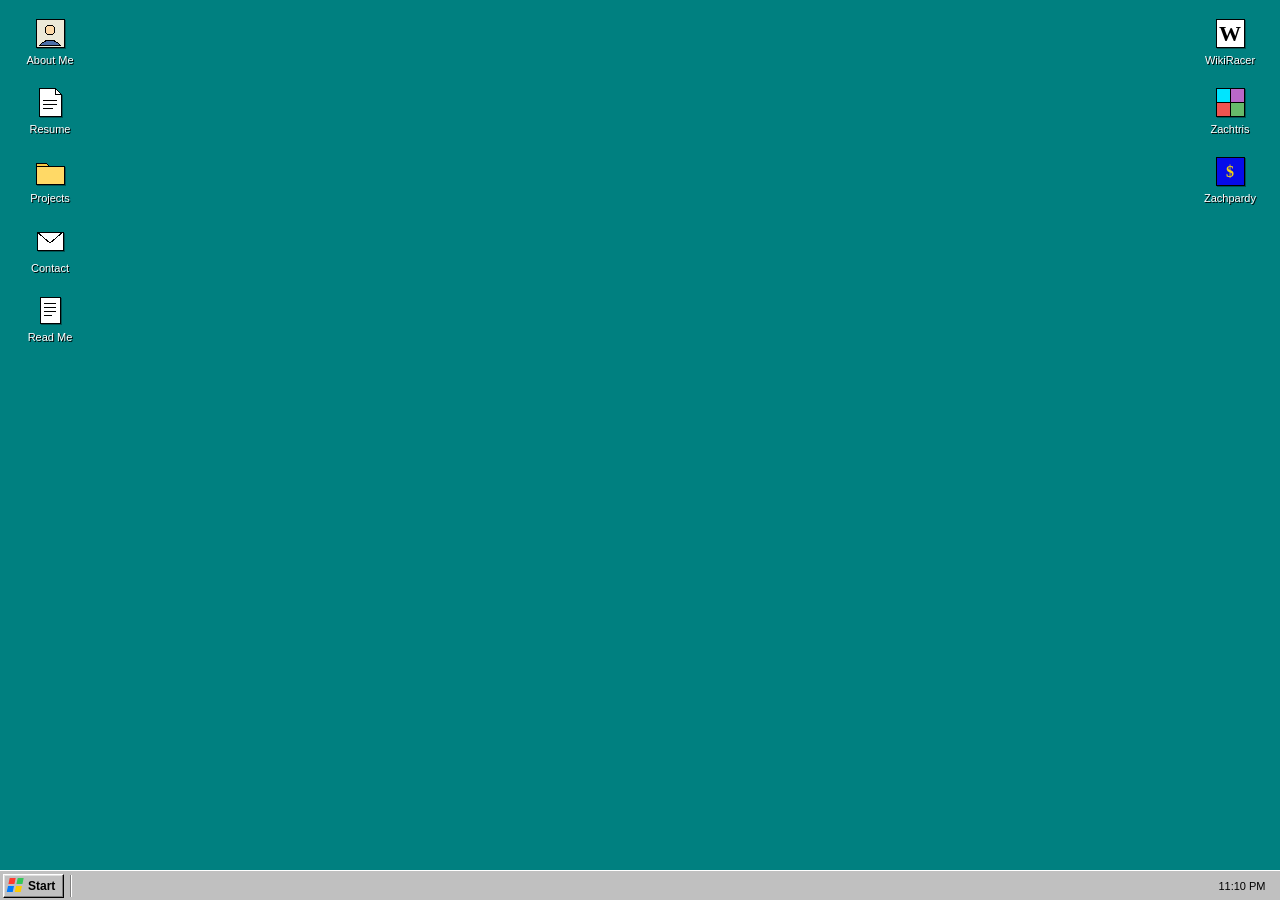
==== index.html @ ded3d2b6 "Resume: updated PDFs/docx, content refresh, button padding - Replace resume files with the latest ve" ====
<!doctype html>
<html lang="en">
  <head>
    <meta charset="utf-8" />
    <meta name="viewport" content="width=device-width, initial-scale=1" />
    <title>Z // Desktop</title>
    <meta name="description" content="Personal site, rendered as a retro desktop." />
    <link rel="stylesheet" href="assets/css/os.css" />
  </head>
  <body>
    <!-- ============================================================
         DESKTOP
         ============================================================ -->
    <main id="desktop" aria-label="Desktop">
      <div id="icons" role="grid">
        <button class="desktop-icon" data-app="about" type="button">
          <span class="icon-img" aria-hidden="true">
            <svg viewBox="0 0 32 32"><rect x="2" y="2" width="28" height="28" fill="#ece9d8" stroke="#000"/><circle cx="16" cy="13" r="5" fill="#fdd9a8" stroke="#000"/><path d="M6 28 Q16 18 26 28 Z" fill="#4a6ea8" stroke="#000"/></svg>
          </span>
          <span class="icon-label">About&nbsp;Me</span>
        </button>

        <button class="desktop-icon" data-app="resume" type="button">
          <span class="icon-img" aria-hidden="true">
            <svg viewBox="0 0 32 32"><path d="M5 2h16l6 6v22H5z" fill="#fff" stroke="#000"/><path d="M21 2v6h6" fill="none" stroke="#000"/><path d="M9 14h14M9 18h14M9 22h10" stroke="#000"/></svg>
          </span>
          <span class="icon-label">Resume</span>
        </button>

        <button class="desktop-icon" data-app="projects" type="button">
          <span class="icon-img" aria-hidden="true">
            <svg viewBox="0 0 32 32"><path d="M2 8h10l3 3h15v18H2z" fill="#f5c845" stroke="#000"/><path d="M2 11h28v18H2z" fill="#ffd966" stroke="#000"/></svg>
          </span>
          <span class="icon-label">Projects</span>
        </button>

        <button class="desktop-icon" data-app="contact" type="button">
          <span class="icon-img" aria-hidden="true">
            <svg viewBox="0 0 32 32"><rect x="3" y="7" width="26" height="18" fill="#fff" stroke="#000"/><path d="M3 7 16 18 29 7" fill="none" stroke="#000"/></svg>
          </span>
          <span class="icon-label">Contact</span>
        </button>

        <button class="desktop-icon" data-app="readme" type="button">
          <span class="icon-img" aria-hidden="true">
            <svg viewBox="0 0 32 32"><rect x="6" y="3" width="20" height="26" fill="#fff" stroke="#000"/><path d="M10 9h12M10 13h12M10 17h12M10 21h8" stroke="#000"/></svg>
          </span>
          <span class="icon-label">Read&nbsp;Me</span>
        </button>
      </div>

      <!-- ----------------------------------------------------------
           Games corner — one icon per game, top-right of the desktop.
           To add a game: register it in APPS in os.js, then add a
           button here with matching data-app.
           ---------------------------------------------------------- -->
      <div id="icons-right" role="grid">
        <button class="desktop-icon" data-app="wikiracer" type="button">
          <span class="icon-img" aria-hidden="true">
            <svg viewBox="0 0 32 32"><rect x="2" y="2" width="28" height="28" fill="#fff" stroke="#000"/><text x="16" y="24" text-anchor="middle" font-family="Times New Roman, Georgia, serif" font-size="22" font-weight="bold" fill="#000">W</text></svg>
          </span>
          <span class="icon-label">WikiRacer</span>
        </button>

        <button class="desktop-icon" data-app="zachtris" type="button">
          <span class="icon-img" aria-hidden="true">
            <svg viewBox="0 0 32 32"><rect x="2"  y="2"  width="14" height="14" fill="#00e5ff" stroke="#000"/><rect x="16" y="2"  width="14" height="14" fill="#ba68c8" stroke="#000"/><rect x="2"  y="16" width="14" height="14" fill="#ef5350" stroke="#000"/><rect x="16" y="16" width="14" height="14" fill="#66bb6a" stroke="#000"/></svg>
          </span>
          <span class="icon-label">Zachtris</span>
        </button>

        <button class="desktop-icon" data-app="zachpardy" type="button">
          <span class="icon-img" aria-hidden="true">
            <svg viewBox="0 0 32 32"><rect x="2" y="2" width="28" height="28" fill="#060ce9" stroke="#000"/><text x="16" y="22" text-anchor="middle" font-family="Georgia, serif" font-size="16" font-weight="bold" fill="#f5d20d">$</text></svg>
          </span>
          <span class="icon-label">Zachpardy</span>
        </button>
      </div>
    </main>

    <!-- ============================================================
         WINDOW LAYER (populated by JS)
         ============================================================ -->
    <div id="window-layer" aria-live="polite"></div>

    <!-- ============================================================
         START MENU
         ============================================================ -->
    <nav id="start-menu" hidden>
      <div class="start-rail">Z<span>OS</span></div>
      <ul class="start-list">
        <li data-app="about"><span class="sm-icon">i</span>About Me</li>
        <li data-app="resume"><span class="sm-icon">≡</span>Resume</li>
        <li data-app="projects"><span class="sm-icon">▤</span>Projects</li>
        <li data-app="contact"><span class="sm-icon">@</span>Contact</li>
        <li class="sep"></li>
        <li data-app="wikiracer"><span class="sm-icon">W</span>WikiRacer</li>
        <li data-app="zachtris"><span class="sm-icon">▦</span>Zachtris</li>
        <li data-app="zachpardy"><span class="sm-icon">$</span>Zachpardy</li>
        <li class="sep"></li>
        <li data-app="readme"><span class="sm-icon">?</span>Read Me</li>
        <li data-action="github"><span class="sm-icon">⌂</span>GitHub</li>
      </ul>
    </nav>

    <!-- ============================================================
         TASKBAR
         ============================================================ -->
    <footer id="taskbar">
      <button id="start-btn" type="button" aria-haspopup="true" aria-expanded="false">
        <span class="start-logo" aria-hidden="true"></span>
        <span class="start-text">Start</span>
      </button>
      <div class="taskbar-divider"></div>
      <div id="taskbar-items" role="list"></div>
      <div id="taskbar-tray">
        <span id="taskbar-clock">--:--</span>
      </div>
    </footer>

    <!-- ============================================================
         APP CONTENT TEMPLATES
         Fill these in over time. Each template's HTML becomes the
         body of the window opened by its matching desktop icon.
         ============================================================ -->
    <template data-content="about">
      <div class="about-page">
        <div class="about-top">
          <!-- Photo: swap the inner <svg> for <img src="assets/img/me.jpg" alt="…"> -->
          <div class="win-photo" aria-label="Photo placeholder">
            <svg viewBox="0 0 100 130" aria-hidden="true" preserveAspectRatio="xMidYMid slice">
              <rect width="100" height="130" fill="#cfcfcf"/>
              <circle cx="50" cy="50" r="22" fill="#8a8a8a"/>
              <path d="M14 130 Q50 78 86 130 Z" fill="#8a8a8a"/>
            </svg>
          </div>
          <div class="about-intro">
            <h2>Hi, I'm Z.</h2>
            <p class="tagline">Builder of small things. Connoisseur of beveled buttons.</p>
            <p>
              Lorem ipsum dolor sit amet, consectetur adipiscing elit. Praesent
              feugiat, ligula vitae interdum porta, mi quam efficitur nisi, eu
              suscipit nisi nulla et lectus.
            </p>
          </div>
        </div>

        <fieldset class="win-fieldset">
          <legend>Quick Facts</legend>
          <table class="kv">
            <tr><th>Location</th><td>Somewhere, USA</td></tr>
            <tr><th>Working on</th><td>This site, apparently</td></tr>
            <tr><th>Currently into</th><td>Old-school UIs, browser games</td></tr>
            <tr><th>Favorite OS</th><td>Windows 98 (it shows)</td></tr>
          </table>
        </fieldset>

        <fieldset class="win-fieldset">
          <legend>About this page</legend>
          <p class="small">
            This is a personal homepage rendered as a retro desktop. Open the
            other icons to see resume, projects, and a couple of small games.
          </p>
        </fieldset>

        <p class="small muted footnote">Last updated: today &nbsp;·&nbsp; v0.1</p>
      </div>
    </template>

    <template data-content="resume">
      <div class="resume-page">
        <!-- CSS-only tabs via radio inputs -->
        <input type="radio" name="resume-tab" id="r-tab-swe" class="resume-tab-radio" checked />
        <input type="radio" name="resume-tab" id="r-tab-ai"  class="resume-tab-radio" />

        <div class="resume-toolbar">
          <nav class="resume-tabs">
            <label for="r-tab-swe">Software Engineer</label>
            <label for="r-tab-ai">AI Engineer</label>
          </nav>
          <div class="resume-downloads">
            <a class="resume-dl" data-for="swe"
               href="assets/resumes/Zachary_Houston_Resume_SWE.pdf"
               download="Zachary_Houston_Resume_SWE.pdf"
               title="Download Software Engineer resume (PDF)">⬇ Download</a>
            <a class="resume-dl" data-for="ai"
               href="assets/resumes/Zachary_Houston_Resume_AI.pdf"
               download="Zachary_Houston_Resume_AI.pdf"
               title="Download AI Engineer resume (PDF)">⬇ Download</a>
          </div>
        </div>

        <div class="resume-panels">
          <!-- ============ Software Engineer ===================== -->
          <section class="resume-panel" data-tab="swe">
            <header class="resume-head">
              <h2>Zachary Houston</h2>
              <p class="resume-contact">
                <a class="link" href="mailto:zacharyhouston34@gmail.com">zacharyhouston34@gmail.com</a>
                &nbsp;·&nbsp;
                <a class="link" href="https://www.linkedin.com/in/zach-houston" target="_blank" rel="noreferrer">LinkedIn</a>
                &nbsp;·&nbsp;
                <a class="link" href="https://github.com/Zach-Houston" target="_blank" rel="noreferrer">github.com/Zach-Houston</a>
                &nbsp;·&nbsp;
                <a class="link" href="https://zacharyhouston.com" target="_blank" rel="noreferrer">zacharyhouston.com</a>
              </p>
            </header>

            <fieldset class="win-fieldset">
              <legend>Experience</legend>

              <div class="resume-job">
                <div class="resume-job-row">
                  <strong>Salesforce</strong>
                  <span class="muted">Remote (San Francisco, CA)</span>
                </div>
                <div class="resume-job-row sub">
                  <em>Senior Software Engineer</em>
                  <span class="muted">Feb 2025 &ndash; Present</span>
                </div>
                <ul>
                  <li>Continued development of the setup-experience framework, focusing on setup flows for the company&rsquo;s AI-related features.</li>
                  <li>Standardized previously fragmented, team-by-team setup flows across the platform, cutting duplicated engineering effort and improving feature adoption.</li>
                  <li>Used Claude Code to orchestrate automated alert analysis, PR review, and bug triage, and developed reusable Claude skills to accelerate AI adoption across the company.</li>
                  <li>Conducted technical interviews for intern and new-grad engineering candidates, assessing coding ability and problem-solving to inform hiring decisions.</li>
                </ul>
                <div class="resume-job-row sub">
                  <em>Software Engineer</em>
                  <span class="muted">Mar 2021 &ndash; Feb 2025</span>
                </div>
                <ul>
                  <li>Contributed core pieces to a reusable setup-experience framework in Java and TypeScript/JavaScript, replacing bespoke per-team configuration flows with automated, guided setup pages.</li>
                  <li>Built a framework for delivering in-app Salesforce training, with support for guided learning paths and milestone tracking, used by HR, UX, and external partners to author and deliver lessons.</li>
                  <li>Designed the framework to let internal teams and external companies create and publish their own customized training content within the Salesforce experience.</li>
                  <li>Built framework support for interactive lessons that tie into live in-org Salesforce objects, letting authors require users to create real records to demonstrate competency rather than passively complete material.</li>
                  <li>Built framework support for leadership dashboards, enabling organizations to track learning completion and progress across their users.</li>
                </ul>
              </div>

              <div class="resume-job">
                <div class="resume-job-row">
                  <strong>IBM</strong>
                  <span class="muted">Raleigh, NC</span>
                </div>
                <div class="resume-job-row sub">
                  <em>Java Software Developer</em>
                  <span class="muted">May 2018 &ndash; Mar 2021</span>
                </div>
                <ul>
                  <li>Contributed to the development of an Eclipse-based Integrated Development Environment.</li>
                  <li>Collaborated with team members to design and integrate editor parsing changes based on internal and external feedback.</li>
                  <li>Cooperated with external teams to guide integrations with the product.</li>
                  <li>Helped lead the &ldquo;zStart&rdquo; group, created to help new hires adjust to work in the Systems department.</li>
                </ul>
              </div>

              <div class="resume-job">
                <div class="resume-job-row">
                  <strong>University of Tennessee, Knoxville</strong>
                  <span class="muted">Knoxville, TN</span>
                </div>
                <div class="resume-job-row sub">
                  <em>Freelance Python Developer</em>
                  <span class="muted">Apr 2018 &ndash; May 2018</span>
                </div>
                <ul>
                  <li>Built Python web-scraping modules to collect and parse research data from multiple websites for the UTK College of Business.</li>
                </ul>
              </div>

              <div class="resume-job">
                <div class="resume-job-row">
                  <strong>hackUTK Cybersecurity Club</strong>
                  <span class="muted">Knoxville, TN</span>
                </div>
                <div class="resume-job-row sub">
                  <em>Teaching Director</em>
                  <span class="muted">Aug 2017 &ndash; May 2018</span>
                </div>
                <ul>
                  <li>Aided with lesson plans and teaching sessions for club members.</li>
                  <li>Designed challenges for and helped run two capture-the-flag (CTF) events.</li>
                </ul>
              </div>

              <div class="resume-job">
                <div class="resume-job-row">
                  <strong>Asurion</strong>
                  <span class="muted">Nashville, TN</span>
                </div>
                <div class="resume-job-row sub">
                  <em>Software Engineer Intern</em>
                  <span class="muted">May 2017 &ndash; Aug 2017</span>
                </div>
                <ul>
                  <li>Scripted the collection and classification of private data fields in Python to help teams adhere to data privacy standards.</li>
                  <li>Served as team leader for a group of fellow interns on a side project.</li>
                  <li>Identified and reported an XSS vulnerability to the security team and recommended a fix.</li>
                </ul>
              </div>
            </fieldset>

            <fieldset class="win-fieldset">
              <legend>Education</legend>
              <div class="resume-job-row">
                <strong>University of Tennessee, Knoxville</strong>
                <span class="muted">Aug 2014 &ndash; May 2018</span>
              </div>
              <div class="resume-job-row sub">
                <em>B.S. in Computer Science, Minor in Cybersecurity</em>
              </div>
            </fieldset>

            <fieldset class="win-fieldset">
              <legend>Skills</legend>
              <table class="kv">
                <tr><th>Languages</th><td>Java, TypeScript, JavaScript, Python, Kotlin</td></tr>
                <tr><th>Frontend</th><td>Lightning Web Components (LWC), HTML, CSS</td></tr>
                <tr><th>Tools &amp; Practices</th><td>Git, Agile, Claude Code</td></tr>
              </table>
            </fieldset>
          </section>

          <!-- ============ AI Engineer ============================ -->
          <section class="resume-panel" data-tab="ai">
            <header class="resume-head">
              <h2>Zachary Houston</h2>
              <p class="resume-contact">
                <a class="link" href="mailto:zacharyhouston34@gmail.com">zacharyhouston34@gmail.com</a>
                &nbsp;·&nbsp;
                <a class="link" href="https://www.linkedin.com/in/zach-houston" target="_blank" rel="noreferrer">LinkedIn</a>
                &nbsp;·&nbsp;
                <a class="link" href="https://github.com/Zach-Houston" target="_blank" rel="noreferrer">github.com/Zach-Houston</a>
                &nbsp;·&nbsp;
                <a class="link" href="https://zacharyhouston.com" target="_blank" rel="noreferrer">zacharyhouston.com</a>
              </p>
            </header>

            <fieldset class="win-fieldset">
              <legend>Experience</legend>

              <div class="resume-job">
                <div class="resume-job-row">
                  <strong>Salesforce</strong>
                  <span class="muted">Remote (San Francisco, CA)</span>
                </div>
                <div class="resume-job-row sub">
                  <em>Senior Software Engineer</em>
                  <span class="muted">Feb 2025 &ndash; Present</span>
                </div>
                <ul>
                  <li>Architected and built an agentic automation layer for team operations, using orchestrated subagents to triage alerts, pending PRs, and unresolved messages and surface consolidated summaries with recommended actions in Slack.</li>
                  <li>Built a reusable, self-serve alert-triage capability adopted by other teams, who could drop in their own channel to get automated retrieval, triage, and fix recommendations with no custom setup.</li>
                  <li>Created an autonomous fix-and-PR workflow that gathers context from work items, Slack threads, and documents, implements a solution, and opens a pull request for review.</li>
                  <li>Drove AI adoption across the organization, building reusable Claude skills and tooling that other engineers and teams could extend for their own workflows.</li>
                  <li>Drove setup-experience framework work focused on setup flows for the company&rsquo;s AI-related features.</li>
                  <li>Conducted technical interviews for intern and new-grad engineering candidates, assessing coding ability and problem-solving to inform hiring decisions.</li>
                </ul>
                <div class="resume-job-row sub">
                  <em>Software Engineer</em>
                  <span class="muted">Mar 2021 &ndash; Feb 2025</span>
                </div>
                <ul>
                  <li>Contributed core pieces to a reusable setup-experience framework in Java and TypeScript/JavaScript, replacing bespoke per-team configuration flows with automated, guided setup pages and standardizing setup across the platform.</li>
                  <li>Built a framework for delivering in-app Salesforce training, with support for guided learning paths and milestone tracking, used by HR, UX, and external partners to author and deliver lessons.</li>
                  <li>Designed the framework to let internal teams and external companies create and publish their own customized training content within the Salesforce experience.</li>
                  <li>Built framework support for interactive lessons that tie into live in-org Salesforce objects, letting authors require users to create real records to demonstrate competency rather than passively complete material.</li>
                  <li>Built framework support for leadership dashboards, enabling organizations to track learning completion and progress across their users.</li>
                </ul>
              </div>

              <div class="resume-job">
                <div class="resume-job-row">
                  <strong>IBM</strong>
                  <span class="muted">Raleigh, NC</span>
                </div>
                <div class="resume-job-row sub">
                  <em>Java Software Developer</em>
                  <span class="muted">May 2018 &ndash; Mar 2021</span>
                </div>
                <ul>
                  <li>Contributed to the development of an Eclipse-based Integrated Development Environment, designing and integrating editor parsing changes from internal and external feedback.</li>
                  <li>Helped lead the &ldquo;zStart&rdquo; group, created to help new hires adjust to work in the Systems department.</li>
                </ul>
              </div>

              <div class="resume-job">
                <div class="resume-job-row">
                  <strong>University of Tennessee, Knoxville</strong>
                  <span class="muted">Knoxville, TN</span>
                </div>
                <div class="resume-job-row sub">
                  <em>Freelance Python Developer</em>
                  <span class="muted">Apr 2018 &ndash; May 2018</span>
                </div>
                <ul>
                  <li>Built Python web-scraping modules to collect and parse research data from multiple websites for the UTK College of Business.</li>
                </ul>
              </div>

              <div class="resume-job">
                <div class="resume-job-row">
                  <strong>hackUTK Cybersecurity Club</strong>
                  <span class="muted">Knoxville, TN</span>
                </div>
                <div class="resume-job-row sub">
                  <em>Teaching Director</em>
                  <span class="muted">Aug 2017 &ndash; May 2018</span>
                </div>
                <ul>
                  <li>Built lesson plans and designed challenges for two capture-the-flag (CTF) events for club members.</li>
                </ul>
              </div>

              <div class="resume-job">
                <div class="resume-job-row">
                  <strong>Asurion</strong>
                  <span class="muted">Nashville, TN</span>
                </div>
                <div class="resume-job-row sub">
                  <em>Software Engineer Intern</em>
                  <span class="muted">May 2017 &ndash; Aug 2017</span>
                </div>
                <ul>
                  <li>Scripted the collection and classification of private data fields in Python to help teams adhere to data privacy standards.</li>
                  <li>Identified and reported an XSS vulnerability to the security team and recommended a fix.</li>
                </ul>
              </div>
            </fieldset>

            <fieldset class="win-fieldset">
              <legend>AI Projects</legend>
              <div class="resume-job">
                <div class="resume-job-row">
                  <strong>Animal Crossing: LLM-Driven NPC Dialogue</strong>
                </div>
                <ul>
                  <li>Extended an open-source PC port of a decompiled GameCube game (large native C codebase) to replace static villager dialogue with live conversation generated through the Anthropic Claude API.</li>
                  <li>Implemented persistent per-villager memory and multi-turn, back-and-forth dialogue so each NPC maintains its own conversational state across interactions.</li>
                </ul>
              </div>
              <div class="resume-job">
                <div class="resume-job-row">
                  <strong>RetroArch MCP Server</strong>
                </div>
                <ul>
                  <li>Built a Java MCP (Model Context Protocol) server exposing nine tools that let an LLM set up and operate the RetroArch emulator, including detecting installs across platforms, validating and patching config, managing cores, and driving emulation and gameplay input over RetroArch&rsquo;s UDP command interface.</li>
                </ul>
              </div>
            </fieldset>

            <fieldset class="win-fieldset">
              <legend>Education</legend>
              <div class="resume-job-row">
                <strong>University of Tennessee, Knoxville</strong>
                <span class="muted">Aug 2014 &ndash; May 2018</span>
              </div>
              <div class="resume-job-row sub">
                <em>B.S. in Computer Science, Minor in Cybersecurity</em>
              </div>
            </fieldset>

            <fieldset class="win-fieldset">
              <legend>Skills</legend>
              <table class="kv">
                <tr><th>Languages</th><td>Java, TypeScript, JavaScript, Python, C, Kotlin</td></tr>
                <tr><th>AI &amp; Integration</th><td>Anthropic Claude API, Model Context Protocol (MCP), Claude Code (workflows, subagents, agent teams), agent orchestration</td></tr>
                <tr><th>Frontend</th><td>Lightning Web Components (LWC), HTML, CSS</td></tr>
                <tr><th>Tools &amp; Practices</th><td>Git, Agile</td></tr>
              </table>
            </fieldset>
          </section>
        </div>
      </div>
    </template>

    <template data-content="projects">
      <h2>Projects</h2>
      <p><em>// Placeholder — list repos, demos, write-ups.</em></p>
      <ul class="file-list">
        <li>📁 project-one — short description</li>
        <li>📁 project-two — short description</li>
        <li>📁 project-three — short description</li>
      </ul>
    </template>

    <template data-content="contact">
      <h2>Contact</h2>
      <p><em>// Placeholder — fill these in.</em></p>
      <ul>
        <li>Email: <a class="link" href="mailto:you@example.com">you@example.com</a></li>
        <li>GitHub: <a class="link" href="https://github.com/" target="_blank" rel="noreferrer">github.com/you</a></li>
        <li>LinkedIn: <a class="link" href="https://www.linkedin.com/" target="_blank" rel="noreferrer">linkedin.com/in/you</a></li>
      </ul>
    </template>

    <template data-content="readme">
      <h2>Read Me</h2>
      <p>This is a personal site styled like an older OS desktop.</p>
      <ul>
        <li><strong>Click</strong> a desktop icon to open it.</li>
        <li><strong>Drag</strong> a window by its title bar.</li>
        <li><strong>X</strong> closes, <strong>_</strong> minimizes (sends to taskbar).</li>
        <li>Click a taskbar entry to restore a minimized window.</li>
      </ul>
      <p class="muted">Built in plain HTML/CSS/JS — no frameworks.</p>
    </template>

    <script src="assets/js/os.js"></script>
  </body>
</html>
---- assets/css/os.css ----
/* ============================================================
   Z // OS — retro-desktop personal site
   Win9x-flavored chrome built from scratch (no framework).
   ============================================================ */

:root {
  /* Surfaces */
  --face: #c0c0c0;
  --face-light: #dfdfdf;
  --face-dark: #808080;
  --face-darker: #000000;
  --highlight: #ffffff;

  /* Title bars */
  --title-active-a: #000080;
  --title-active-b: #1084d0;
  --title-inactive-a: #808080;
  --title-inactive-b: #b5b5b5;
  --title-text: #ffffff;

  /* Desktop */
  --desktop: #008080; /* classic teal */
  --selection: rgba(0, 0, 128, 0.55);

  /* Typography */
  --font-sys: "Pixelated MS Sans Serif", "MS Sans Serif",
    "Microsoft Sans Serif", Tahoma, "Geneva", sans-serif;
  --font-mono: "Lucida Console", "Courier New", monospace;
}

* {
  box-sizing: border-box;
}
html,
body {
  height: 100%;
  margin: 0;
}

body {
  font-family: var(--font-sys);
  font-size: 12px;
  color: #000;
  background: var(--desktop);
  overflow: hidden;
  user-select: none;
  -webkit-user-select: none;
}

/* ---------- Desktop ---------------------------------------- */
#desktop {
  position: absolute;
  top: 0;
  left: 0;
  right: 0;
  bottom: 30px; /* taskbar height */
  overflow: hidden;
}

#icons {
  display: flex;
  flex-direction: column;
  flex-wrap: wrap;
  align-content: flex-start;
  gap: 4px;
  padding: 10px;
  height: 100%;
}

/* Top-right "games corner" — game icons live here. */
#icons-right {
  position: absolute;
  top: 10px;
  right: 10px;
  display: flex;
  flex-direction: column;
  align-items: flex-end;
  gap: 4px;
}

.desktop-icon {
  display: flex;
  flex-direction: column;
  align-items: center;
  justify-content: flex-start;
  gap: 4px;
  width: 80px;
  padding: 6px 4px;
  background: transparent;
  border: 1px dotted transparent;
  color: #fff;
  cursor: pointer;
  font-family: inherit;
  font-size: 11px;
  text-align: center;
  line-height: 1.2;
}

.desktop-icon:focus {
  outline: none;
  border: 1px dotted #fff;
}
.desktop-icon.selected,
.desktop-icon:focus-visible {
  border: 1px dotted #fff;
}
.desktop-icon.selected .icon-label,
.desktop-icon:focus-visible .icon-label {
  background: var(--selection);
  outline: 1px dotted #fff;
}

.desktop-icon .icon-img {
  width: 32px;
  height: 32px;
  display: block;
  filter: drop-shadow(1px 1px 0 rgba(0, 0, 0, 0.35));
}
.desktop-icon .icon-img svg {
  width: 100%;
  height: 100%;
  display: block;
  shape-rendering: crispEdges;
}

.desktop-icon .icon-label {
  padding: 1px 3px;
  text-shadow: 1px 1px 0 #000;
}

/* ---------- Bevels (the heart of Win9x) -------------------- */
.bevel-out {
  border-top: 1px solid var(--highlight);
  border-left: 1px solid var(--highlight);
  border-right: 1px solid var(--face-darker);
  border-bottom: 1px solid var(--face-darker);
  box-shadow: inset -1px -1px 0 var(--face-dark),
    inset 1px 1px 0 var(--face-light);
}
.bevel-in {
  border-top: 1px solid var(--face-darker);
  border-left: 1px solid var(--face-darker);
  border-right: 1px solid var(--highlight);
  border-bottom: 1px solid var(--highlight);
  box-shadow: inset 1px 1px 0 var(--face-dark),
    inset -1px -1px 0 var(--face-light);
}

/* ---------- Taskbar ---------------------------------------- */
#taskbar {
  position: fixed;
  left: 0;
  right: 0;
  bottom: 0;
  height: 30px;
  background: var(--face);
  border-top: 1px solid var(--highlight);
  display: flex;
  align-items: center;
  gap: 4px;
  padding: 2px 3px;
  z-index: 10000;
}

#start-btn {
  display: inline-flex;
  align-items: center;
  gap: 4px;
  height: 24px;
  padding: 0 8px 0 4px;
  background: var(--face);
  font-family: inherit;
  font-size: 12px;
  font-weight: bold;
  cursor: pointer;
}
#start-btn:focus {
  outline: 1px dotted #000;
  outline-offset: -4px;
}
#start-btn.pressed {
  /* invert bevel — handled by toggling class */
}

.start-logo {
  display: inline-block;
  width: 16px;
  height: 16px;
  background:
    linear-gradient(#ff3b30, #ff3b30) 0 0 / 6px 6px no-repeat,
    linear-gradient(#34c759, #34c759) 8px 0 / 6px 6px no-repeat,
    linear-gradient(#007aff, #007aff) 0 8px / 6px 6px no-repeat,
    linear-gradient(#ffcc00, #ffcc00) 8px 8px / 6px 6px no-repeat;
  transform: skewX(-12deg);
}

.taskbar-divider {
  width: 2px;
  height: 22px;
  background: var(--face-dark);
  border-right: 1px solid var(--highlight);
  margin: 0 2px;
}

#taskbar-items {
  display: flex;
  flex: 1;
  gap: 3px;
  min-width: 0;
  overflow: hidden;
}

.taskbar-item {
  height: 24px;
  min-width: 130px;
  max-width: 180px;
  padding: 0 8px;
  display: inline-flex;
  align-items: center;
  gap: 6px;
  background: var(--face);
  font-family: inherit;
  font-size: 11px;
  cursor: pointer;
  text-align: left;
  overflow: hidden;
  white-space: nowrap;
  text-overflow: ellipsis;
}
.taskbar-item .ti-label {
  flex: 1;
  overflow: hidden;
  text-overflow: ellipsis;
}
.taskbar-item .ti-icon {
  width: 16px;
  height: 16px;
  flex: 0 0 auto;
}
.taskbar-item .ti-icon svg {
  width: 100%;
  height: 100%;
  display: block;
}
.taskbar-item.active {
  font-weight: bold;
  background: linear-gradient(
    45deg,
    var(--face) 25%,
    var(--face-light) 25%,
    var(--face-light) 50%,
    var(--face) 50%,
    var(--face) 75%,
    var(--face-light) 75%
  );
  background-size: 4px 4px;
}

#taskbar-tray {
  height: 24px;
  min-width: 70px;
  padding: 0 10px;
  display: inline-flex;
  align-items: center;
  justify-content: center;
}
#taskbar-clock {
  font-family: var(--font-sys);
  font-size: 11px;
}

/* ---------- Start menu ------------------------------------- */
#start-menu {
  position: fixed;
  bottom: 30px;
  left: 0;
  z-index: 10001;
  background: var(--face);
  width: 200px;
  display: flex;
}
#start-menu[hidden] {
  display: none;
}

.start-rail {
  width: 22px;
  background: linear-gradient(180deg, #1084d0 0%, #000080 100%);
  color: #c0c0c0;
  font-weight: bold;
  font-size: 18px;
  letter-spacing: 0.05em;
  writing-mode: vertical-rl;
  transform: rotate(180deg);
  text-align: right;
  padding: 8px 4px;
  font-family: var(--font-sys);
}
.start-rail span {
  color: #fff;
  font-size: 12px;
  margin-left: 6px;
}

.start-list {
  list-style: none;
  margin: 0;
  padding: 4px 0;
  flex: 1;
}
.start-list li {
  display: flex;
  align-items: center;
  gap: 10px;
  padding: 5px 10px;
  font-size: 12px;
  cursor: pointer;
}
.start-list li:hover {
  background: var(--title-active-a);
  color: #fff;
}
.start-list li.sep {
  height: 1px;
  margin: 4px 8px;
  padding: 0;
  background: var(--face-dark);
  border-bottom: 1px solid var(--highlight);
  cursor: default;
}
.start-list li.sep:hover {
  background: var(--face-dark);
}
.sm-icon {
  width: 18px;
  height: 18px;
  display: inline-flex;
  align-items: center;
  justify-content: center;
  background: var(--face-light);
  border: 1px solid var(--face-dark);
  font-family: var(--font-mono);
  font-size: 12px;
  color: #000;
}
.start-list li:hover .sm-icon {
  color: #000;
}

/* ---------- Windows ---------------------------------------- */
#window-layer {
  position: absolute;
  inset: 0;
  pointer-events: none; /* windows themselves re-enable */
}

.window {
  position: absolute;
  pointer-events: auto;
  background: var(--face);
  padding: 2px;
  display: flex;
  flex-direction: column;
  min-width: 240px;
  min-height: 140px;
  box-shadow:
    inset -1px -1px 0 var(--face-darker),
    inset 1px 1px 0 var(--highlight),
    inset -2px -2px 0 var(--face-dark),
    inset 2px 2px 0 var(--face-light);
}

.window.minimized {
  display: none;
}

.title-bar {
  height: 20px;
  padding: 2px 2px 2px 4px;
  display: flex;
  align-items: center;
  gap: 4px;
  background: linear-gradient(
    90deg,
    var(--title-active-a) 0%,
    var(--title-active-b) 100%
  );
  color: var(--title-text);
  font-weight: bold;
  font-size: 11px;
  cursor: grab;
  user-select: none;
}
.window:not(.focused) .title-bar {
  background: linear-gradient(
    90deg,
    var(--title-inactive-a) 0%,
    var(--title-inactive-b) 100%
  );
}
.title-bar.dragging {
  cursor: grabbing;
}

.title-bar-icon {
  width: 14px;
  height: 14px;
  flex: 0 0 auto;
}
.title-bar-icon svg {
  width: 100%;
  height: 100%;
  display: block;
}

.title-bar-text {
  flex: 1;
  overflow: hidden;
  white-space: nowrap;
  text-overflow: ellipsis;
}

.title-bar-controls {
  display: flex;
  gap: 2px;
}
.title-bar-controls button {
  width: 18px;
  height: 16px;
  padding: 0;
  background: var(--face);
  font-family: var(--font-sys);
  font-size: 11px;
  font-weight: bold;
  line-height: 1;
  color: #000;
  cursor: pointer;
}
.title-bar-controls button:active {
  /* invert bevel via class toggle? Simpler: shift content 1px */
  padding: 1px 0 0 1px;
}

.window-body {
  flex: 1;
  margin: 2px 0 0;
  padding: 12px 14px;
  background: #fff;
  overflow: auto;
  font-family: var(--font-sys);
  font-size: 12px;
  line-height: 1.45;
  color: #000;
  user-select: text;
}
.window-body.gray {
  background: var(--face);
}
.window-body.flush {
  padding: 0;
  margin: 2px 0 0;
}

.window-body h2 {
  font-size: 16px;
  margin: 0 0 8px;
}
.window-body h3 {
  font-size: 13px;
  margin: 14px 0 4px;
}
.window-body p {
  margin: 0 0 8px;
}
.window-body ul,
.window-body ol {
  margin: 0 0 8px;
  padding-left: 22px;
}
.window-body hr {
  border: 0;
  border-top: 1px solid var(--face-dark);
  border-bottom: 1px solid var(--highlight);
  margin: 10px 0;
}
.window-body .muted {
  color: #555;
}
.window-body code {
  font-family: var(--font-mono);
  background: var(--face-light);
  padding: 0 3px;
}

/* In-body link styled like an OS hyperlink */
.window-body a.link,
.window-body button.link {
  background: none;
  border: 0;
  padding: 0;
  font: inherit;
  color: #0000ee;
  text-decoration: underline;
  cursor: pointer;
}
.window-body a.link:hover,
.window-body button.link:hover {
  color: #ee0000;
}

/* File-listing inside a window */
.file-list {
  list-style: none;
  padding: 0;
  margin: 0;
}
.file-list li {
  padding: 4px 0;
}

/* Iframe-mode window body */
.window-body iframe {
  width: 100%;
  height: 100%;
  border: 0;
  display: block;
}

/* Resize handle (visual only — drag wiring is skeletal) */
.window::after {
  content: "";
  position: absolute;
  right: 2px;
  bottom: 2px;
  width: 12px;
  height: 12px;
  background:
    linear-gradient(135deg, transparent 0 6px, var(--face-dark) 6px 7px, transparent 7px 9px,
      var(--face-dark) 9px 10px, transparent 10px 12px);
  pointer-events: none;
}

/* ---------- About / property-sheet style ------------------- */
/* "Property sheet" look — gray panel that fills the window body,
   sunken photo frame, and fieldset group-boxes. */
.window-body > .about-page {
  margin: -12px -14px;
  padding: 14px;
  background: var(--face);
  min-height: calc(100% + 24px);
  color: #000;
  font-size: 12px;
}

.about-top {
  display: flex;
  gap: 14px;
  margin-bottom: 14px;
  align-items: flex-start;
}

.win-photo {
  width: 110px;
  height: 140px;
  flex: 0 0 auto;
  background: #fff;
  border-top: 1px solid var(--face-dark);
  border-left: 1px solid var(--face-dark);
  border-right: 1px solid var(--highlight);
  border-bottom: 1px solid var(--highlight);
  box-shadow:
    inset 1px 1px 0 var(--face-darker),
    inset -1px -1px 0 var(--face-light);
  padding: 2px;
  overflow: hidden;
}
.win-photo svg,
.win-photo img {
  display: block;
  width: 100%;
  height: 100%;
  object-fit: cover;
}

.about-intro {
  flex: 1;
  min-width: 0;
}
.about-intro h2 {
  font-size: 18px;
  font-weight: bold;
  margin: 0 0 6px;
}
.about-intro .tagline {
  margin: 0 0 8px;
  font-style: italic;
  color: #333;
}
.about-intro p {
  margin: 0 0 6px;
  line-height: 1.4;
}

/* Win98 group box — sunken inset rectangle with a label that
   floats on the top-left of the border. */
.win-fieldset {
  border: 1px solid var(--face-dark);
  border-bottom-color: var(--highlight);
  border-right-color: var(--highlight);
  box-shadow:
    inset 1px 1px 0 var(--face-darker),
    inset -1px -1px 0 var(--face-light);
  padding: 10px 14px 12px;
  margin: 0 0 12px;
  background: transparent;
}
.win-fieldset legend {
  padding: 0 6px;
  font-size: 12px;
  color: #000;
  background: var(--face); /* covers the border behind the legend */
}
.win-fieldset p {
  margin: 0;
}

/* Key/value table inside a group box */
table.kv {
  width: 100%;
  border-collapse: collapse;
  font-size: 12px;
}
table.kv th {
  text-align: left;
  font-weight: normal;
  color: #000;
  padding: 2px 12px 2px 0;
  width: 38%;
  white-space: nowrap;
  vertical-align: top;
}
table.kv td {
  padding: 2px 0;
  vertical-align: top;
}

.window-body .small {
  font-size: 11px;
}
.window-body .footnote {
  margin-top: 4px;
  text-align: right;
  color: #555;
}

/* ---------- Resume page ----------------------------------- */
/* Reuses the gray property-sheet look from About Me, plus a
   CSS-only tab strip (radio inputs hidden, labels styled as
   chunky Win98 property-sheet tabs). */
.window-body > .resume-page {
  margin: -12px -14px;
  padding: 10px 14px 14px;
  background: var(--face);
  min-height: calc(100% + 24px);
  color: #000;
  font-size: 12px;
}
.resume-tab-radio { display: none; }

/* Toolbar: tabs on the left, download button on the right */
.resume-toolbar {
  display: flex;
  align-items: flex-end;
  justify-content: space-between;
  margin-bottom: -1px;
  position: relative;
  z-index: 2;
  gap: 8px;
  padding: 0 4px 0 0;
}

.resume-tabs {
  display: flex;
  gap: 2px;
  padding: 0 0 0 4px;
}
.resume-tabs label {
  background: var(--face);
  border: 1px solid var(--face-dark);
  border-bottom: none;
  padding: 4px 14px;
  font-size: 12px;
  cursor: pointer;
  user-select: none;
  box-shadow:
    inset 1px 1px 0 var(--highlight),
    inset -1px 0 0 var(--face-dark);
  border-top-left-radius: 3px;
  border-top-right-radius: 3px;
}
.resume-tabs label:hover { background: var(--face-light); }
#r-tab-swe:checked ~ .resume-toolbar .resume-tabs label[for="r-tab-swe"],
#r-tab-ai:checked  ~ .resume-toolbar .resume-tabs label[for="r-tab-ai"] {
  background: var(--face);
  font-weight: bold;
  padding-top: 5px;
  margin-top: -2px;
  z-index: 3;
}

/* Download button — Win98 raised bevel, only the active tab's link
   is shown (CSS-only via sibling selector). */
.resume-downloads { display: flex; align-items: flex-end; }
.resume-dl {
  display: none;
  font-family: inherit;
  font-size: 11px;
  line-height: 1.4;
  text-decoration: none;
  color: #000;
  padding: 6px 14px;
  background: var(--face);
  border-top: 1px solid var(--highlight);
  border-left: 1px solid var(--highlight);
  border-right: 1px solid var(--face-darker);
  border-bottom: 1px solid var(--face-darker);
  box-shadow:
    inset 1px 1px 0 var(--face-light),
    inset -1px -1px 0 var(--face-dark);
  margin-bottom: 3px;
  cursor: pointer;
  white-space: nowrap;
}
.resume-dl:hover { background: var(--face-light); }
.resume-dl:active {
  border-top-color: var(--face-darker);
  border-left-color: var(--face-darker);
  border-right-color: var(--highlight);
  border-bottom-color: var(--highlight);
  box-shadow: inset 1px 1px 0 var(--face-dark);
  padding: 7px 13px 5px 15px;
}
#r-tab-swe:checked ~ .resume-toolbar .resume-dl[data-for="swe"],
#r-tab-ai:checked  ~ .resume-toolbar .resume-dl[data-for="ai"] {
  display: inline-block;
}

/* Panels — sunken bevel like a property-sheet pane */
.resume-panels {
  border: 1px solid var(--face-dark);
  border-bottom-color: var(--highlight);
  border-right-color: var(--highlight);
  box-shadow:
    inset 1px 1px 0 var(--face-darker),
    inset -1px -1px 0 var(--face-light);
  background: var(--face);
  padding: 14px 14px 10px;
  position: relative;
}
.resume-panel { display: none; }
#r-tab-swe:checked ~ .resume-panels .resume-panel[data-tab="swe"],
#r-tab-ai:checked  ~ .resume-panels .resume-panel[data-tab="ai"] {
  display: block;
}

.resume-head { margin-bottom: 12px; }
.resume-head h2 { font-size: 18px; margin: 0 0 4px; }
.resume-contact { font-size: 12px; color: #333; margin: 0; }

.resume-job + .resume-job { margin-top: 14px; }
.resume-job-row {
  display: flex;
  justify-content: space-between;
  align-items: baseline;
  gap: 12px;
  font-size: 12px;
}
.resume-job-row.sub { margin-top: 4px; }
.resume-job-row strong { font-weight: bold; }
.resume-job-row em { font-style: italic; }
.resume-job ul {
  margin: 4px 0 0;
  padding-left: 22px;
  font-size: 12px;
  line-height: 1.5;
}
.resume-job ul + .resume-job-row.sub { margin-top: 8px; }
.resume-job ul li { margin: 2px 0; }

/* ---------- Mobile ----------------------------------------
   At phone widths there's no room for floating, draggable
   windows. Each window opens fullscreen and the OS chrome
   stays anchored. `!important` deliberately overrides the
   inline width/height/left/top that os.js sets at desktop
   sizes so windows snap to the viewport. */
@media (max-width: 700px) {
  /* Stop the body from bleeding outside the viewport — both
     axes locked so pinch-zoom only scales what's visible.
     `dvh` is the dynamic viewport height: on iOS Safari this
     updates as the URL bar collapses/expands so the OS chrome
     never sits behind the browser UI. */
  html, body {
    width: 100vw;
    max-width: 100vw;
    height: 100vh;
    height: 100dvh;
    overflow: hidden;
    overscroll-behavior: none;
  }

  /* Desktop icons — bigger touch targets, fewer per row */
  #icons {
    padding: 12px 8px;
    gap: 10px;
  }
  .desktop-icon {
    width: 84px;
    padding: 8px 4px;
  }
  .desktop-icon .icon-img { width: 36px; height: 36px; }

  /* The right-corner game icons sit on the same desktop —
     stack them next to the left column rather than overlapping */
  #icons-right {
    top: 12px;
    right: 8px;
    gap: 10px;
  }

  /* Windows fill the viewport, taskbar still visible underneath.
     Two height declarations: `dvh`-aware browsers (iOS 15.4+,
     Chrome 108+) override with the dynamic value; older ones
     keep the `vh` fallback. */
  .window {
    left: 0 !important;
    top: 0 !important;
    width: 100vw !important;
    height: calc(100vh - 30px) !important;
    height: calc(100dvh - 30px) !important;
    min-width: 0 !important;
    min-height: 0 !important;
    transform: none !important;
    box-shadow: none;
  }

  /* Hide the maximize button — already fullscreen */
  .title-bar-controls button[data-act="max"] { display: none; }

  /* No drag affordance on mobile */
  .title-bar { cursor: default; }
  .title-bar.dragging { cursor: default; }

  /* Beef up the close + minimize buttons for touch */
  .title-bar { height: 26px; padding: 3px 4px; }
  .title-bar-controls button {
    width: 28px;
    height: 22px;
    font-size: 13px;
  }

  /* Drop the corner resize grip — irrelevant fullscreen */
  .window::after { display: none; }

  /* Taskbar — keep visible, tighter items */
  .taskbar-item {
    min-width: 0;
    max-width: 160px;
    padding: 0 6px;
  }
  #taskbar-clock { display: none; } /* save room on narrow viewports */
  #taskbar-tray { min-width: 0; padding: 0 6px; }

  /* Start menu — touch-friendly hit targets */
  #start-menu { width: 220px; }
  .start-list li { padding: 8px 12px; }
}
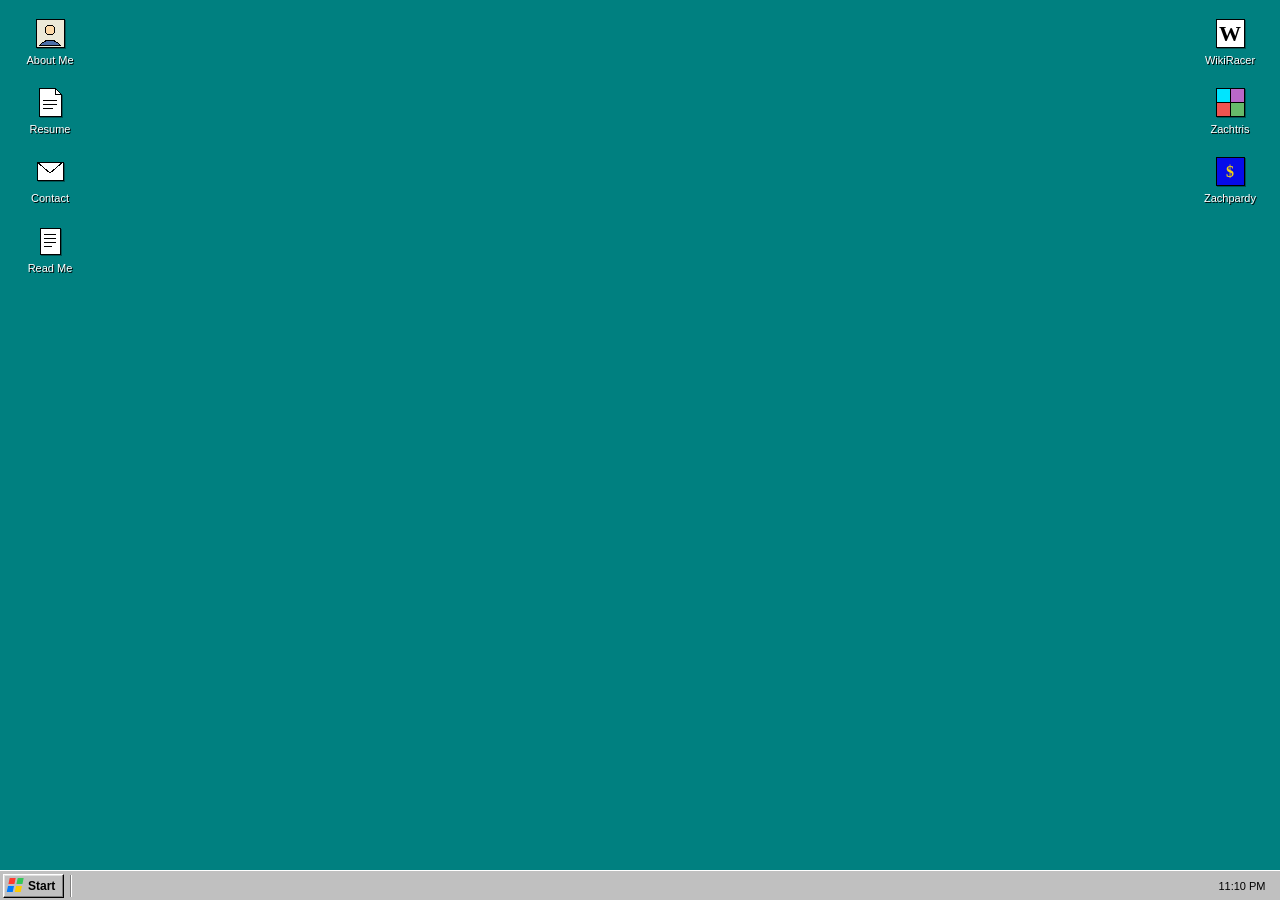
==== commit 853c2887: "Remove Projects tab + fill out Contact with real info - Remove the Projects desktop icon, start-menu" ====
--- a/index.html
+++ b/index.html
@@ -27,13 +27,6 @@
           <span class="icon-label">Resume</span>
         </button>
 
-        <button class="desktop-icon" data-app="projects" type="button">
-          <span class="icon-img" aria-hidden="true">
-            <svg viewBox="0 0 32 32"><path d="M2 8h10l3 3h15v18H2z" fill="#f5c845" stroke="#000"/><path d="M2 11h28v18H2z" fill="#ffd966" stroke="#000"/></svg>
-          </span>
-          <span class="icon-label">Projects</span>
-        </button>
-
         <button class="desktop-icon" data-app="contact" type="button">
           <span class="icon-img" aria-hidden="true">
             <svg viewBox="0 0 32 32"><rect x="3" y="7" width="26" height="18" fill="#fff" stroke="#000"/><path d="M3 7 16 18 29 7" fill="none" stroke="#000"/></svg>
@@ -91,7 +84,6 @@
       <ul class="start-list">
         <li data-app="about"><span class="sm-icon">i</span>About Me</li>
         <li data-app="resume"><span class="sm-icon">≡</span>Resume</li>
-        <li data-app="projects"><span class="sm-icon">▤</span>Projects</li>
         <li data-app="contact"><span class="sm-icon">@</span>Contact</li>
         <li class="sep"></li>
         <li data-app="wikiracer"><span class="sm-icon">W</span>WikiRacer</li>
@@ -159,7 +151,7 @@
           <legend>About this page</legend>
           <p class="small">
             This is a personal homepage rendered as a retro desktop. Open the
-            other icons to see resume, projects, and a couple of small games.
+            other icons to see resume, contact info, and a couple of small games.
           </p>
         </fieldset>
 
@@ -198,7 +190,7 @@
               <p class="resume-contact">
                 <a class="link" href="mailto:zacharyhouston34@gmail.com">zacharyhouston34@gmail.com</a>
                 &nbsp;·&nbsp;
-                <a class="link" href="https://www.linkedin.com/in/zach-houston" target="_blank" rel="noreferrer">LinkedIn</a>
+                <a class="link" href="https://www.linkedin.com/in/zachary-houston-aab828131/" target="_blank" rel="noreferrer">LinkedIn</a>
                 &nbsp;·&nbsp;
                 <a class="link" href="https://github.com/Zach-Houston" target="_blank" rel="noreferrer">github.com/Zach-Houston</a>
                 &nbsp;·&nbsp;
@@ -328,7 +320,7 @@
               <p class="resume-contact">
                 <a class="link" href="mailto:zacharyhouston34@gmail.com">zacharyhouston34@gmail.com</a>
                 &nbsp;·&nbsp;
-                <a class="link" href="https://www.linkedin.com/in/zach-houston" target="_blank" rel="noreferrer">LinkedIn</a>
+                <a class="link" href="https://www.linkedin.com/in/zachary-houston-aab828131/" target="_blank" rel="noreferrer">LinkedIn</a>
                 &nbsp;·&nbsp;
                 <a class="link" href="https://github.com/Zach-Houston" target="_blank" rel="noreferrer">github.com/Zach-Houston</a>
                 &nbsp;·&nbsp;
@@ -474,24 +466,34 @@
       </div>
     </template>
 
-    <template data-content="projects">
-      <h2>Projects</h2>
-      <p><em>// Placeholder — list repos, demos, write-ups.</em></p>
-      <ul class="file-list">
-        <li>📁 project-one — short description</li>
-        <li>📁 project-two — short description</li>
-        <li>📁 project-three — short description</li>
-      </ul>
-    </template>
-
     <template data-content="contact">
-      <h2>Contact</h2>
-      <p><em>// Placeholder — fill these in.</em></p>
-      <ul>
-        <li>Email: <a class="link" href="mailto:you@example.com">you@example.com</a></li>
-        <li>GitHub: <a class="link" href="https://github.com/" target="_blank" rel="noreferrer">github.com/you</a></li>
-        <li>LinkedIn: <a class="link" href="https://www.linkedin.com/" target="_blank" rel="noreferrer">linkedin.com/in/you</a></li>
-      </ul>
+      <div class="about-page">
+        <fieldset class="win-fieldset">
+          <legend>Get in touch</legend>
+          <table class="kv">
+            <tr>
+              <th>Email</th>
+              <td><a class="link" href="mailto:zacharyhouston34@gmail.com">zacharyhouston34@gmail.com</a></td>
+            </tr>
+            <tr>
+              <th>LinkedIn</th>
+              <td><a class="link" href="https://www.linkedin.com/in/zachary-houston-aab828131/" target="_blank" rel="noreferrer">linkedin.com/in/zachary-houston-aab828131</a></td>
+            </tr>
+            <tr>
+              <th>GitHub</th>
+              <td><a class="link" href="https://github.com/Zach-Houston" target="_blank" rel="noreferrer">github.com/Zach-Houston</a></td>
+            </tr>
+            <tr>
+              <th>Website</th>
+              <td><a class="link" href="https://zacharyhouston.com" target="_blank" rel="noreferrer">zacharyhouston.com</a></td>
+            </tr>
+          </table>
+        </fieldset>
+
+        <p class="small muted footnote">
+          Best reached by email or LinkedIn.
+        </p>
+      </div>
     </template>
 
     <template data-content="readme">
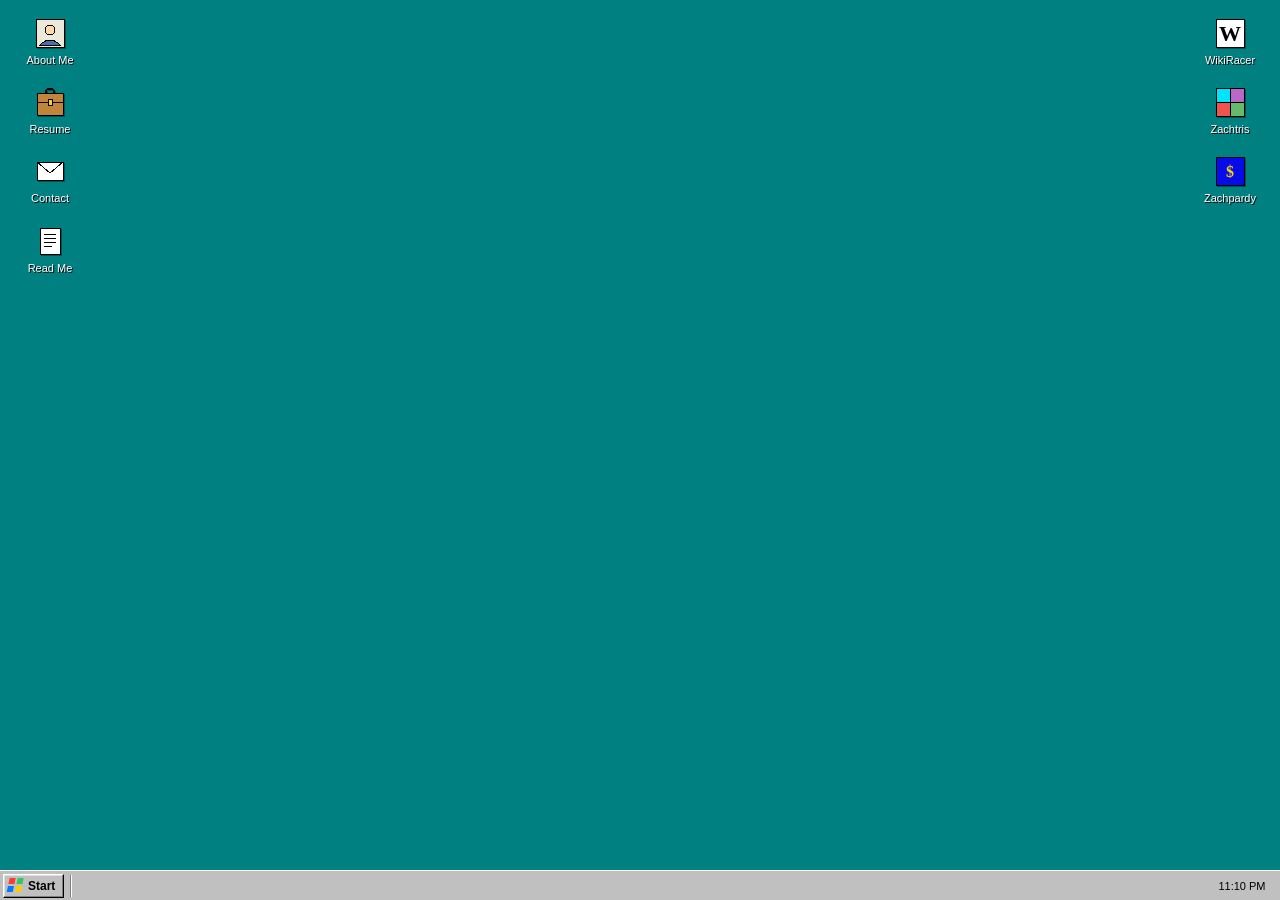
==== commit fecebb8e: "Resume: swap document icon for a tan briefcase Without the Projects folder breaking up the left colu" ====
--- a/index.html
+++ b/index.html
@@ -22,7 +22,7 @@
 
         <button class="desktop-icon" data-app="resume" type="button">
           <span class="icon-img" aria-hidden="true">
-            <svg viewBox="0 0 32 32"><path d="M5 2h16l6 6v22H5z" fill="#fff" stroke="#000"/><path d="M21 2v6h6" fill="none" stroke="#000"/><path d="M9 14h14M9 18h14M9 22h10" stroke="#000"/></svg>
+            <svg viewBox="0 0 32 32"><path d="M12 7 V5 Q12 3 14 3 H18 Q20 3 20 5 V7" fill="none" stroke="#000" stroke-width="1.5"/><rect x="3" y="7" width="26" height="22" fill="#c0843a" stroke="#000"/><line x1="3" y1="16" x2="29" y2="16" stroke="#000"/><rect x="14" y="13" width="4" height="6" fill="#f5d020" stroke="#000"/></svg>
           </span>
           <span class="icon-label">Resume</span>
         </button>
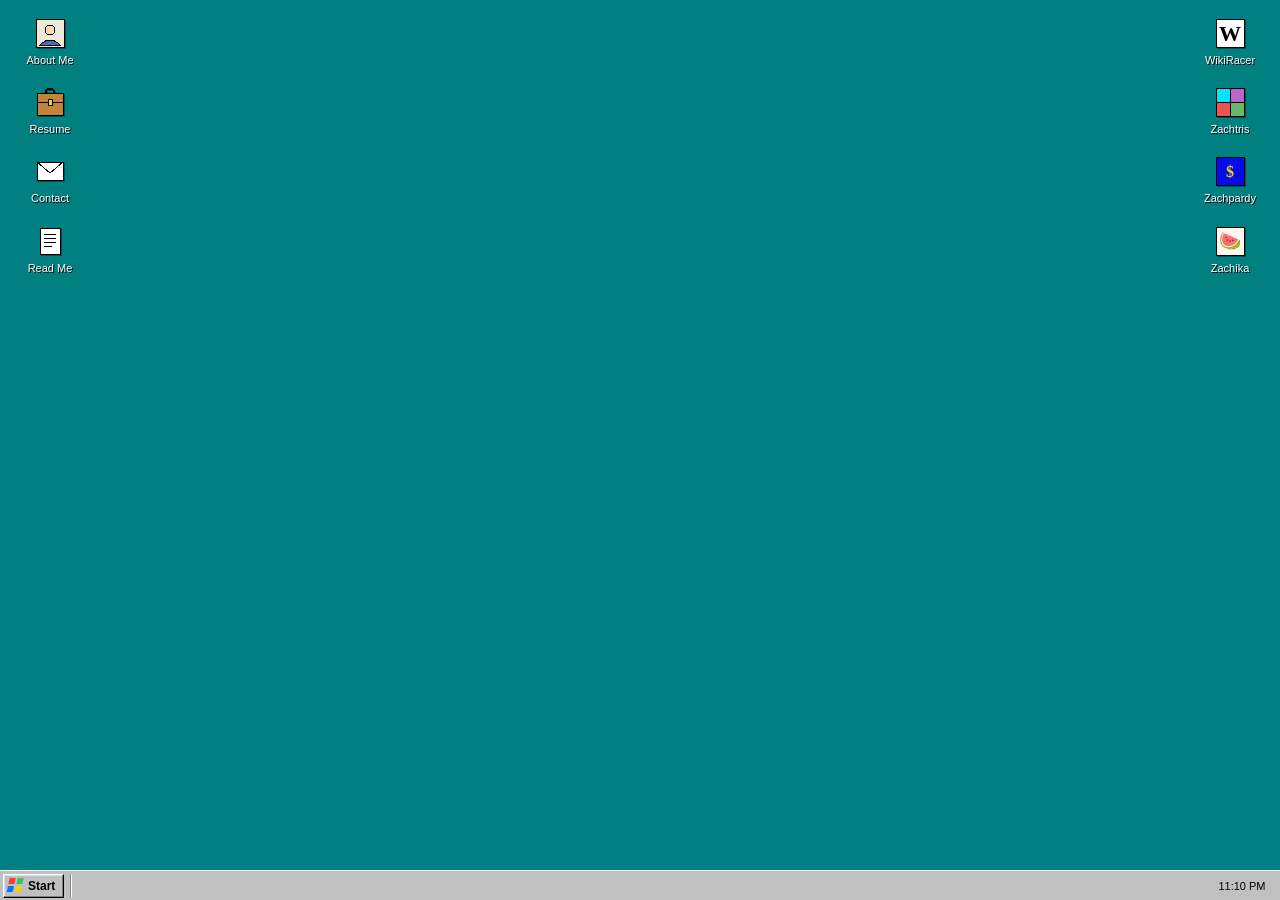
==== commit 5fff5395: "Add Zachika — Suika-style fruit merge game Drop the same fruit twice to merge into the next size up." ====
--- a/index.html
+++ b/index.html
@@ -68,6 +68,13 @@
           </span>
           <span class="icon-label">Zachpardy</span>
         </button>
+
+        <button class="desktop-icon" data-app="zachika" type="button">
+          <span class="icon-img" aria-hidden="true">
+            <svg viewBox="0 0 32 32"><rect x="2" y="2" width="28" height="28" fill="#fff7ed" stroke="#000"/><text x="16" y="22" text-anchor="middle" font-size="18">🍉</text></svg>
+          </span>
+          <span class="icon-label">Zachika</span>
+        </button>
       </div>
     </main>
 
@@ -89,6 +96,7 @@
         <li data-app="wikiracer"><span class="sm-icon">W</span>WikiRacer</li>
         <li data-app="zachtris"><span class="sm-icon">▦</span>Zachtris</li>
         <li data-app="zachpardy"><span class="sm-icon">$</span>Zachpardy</li>
+        <li data-app="zachika"><span class="sm-icon">🍉</span>Zachika</li>
         <li class="sep"></li>
         <li data-app="readme"><span class="sm-icon">?</span>Read Me</li>
         <li data-action="github"><span class="sm-icon">⌂</span>GitHub</li>
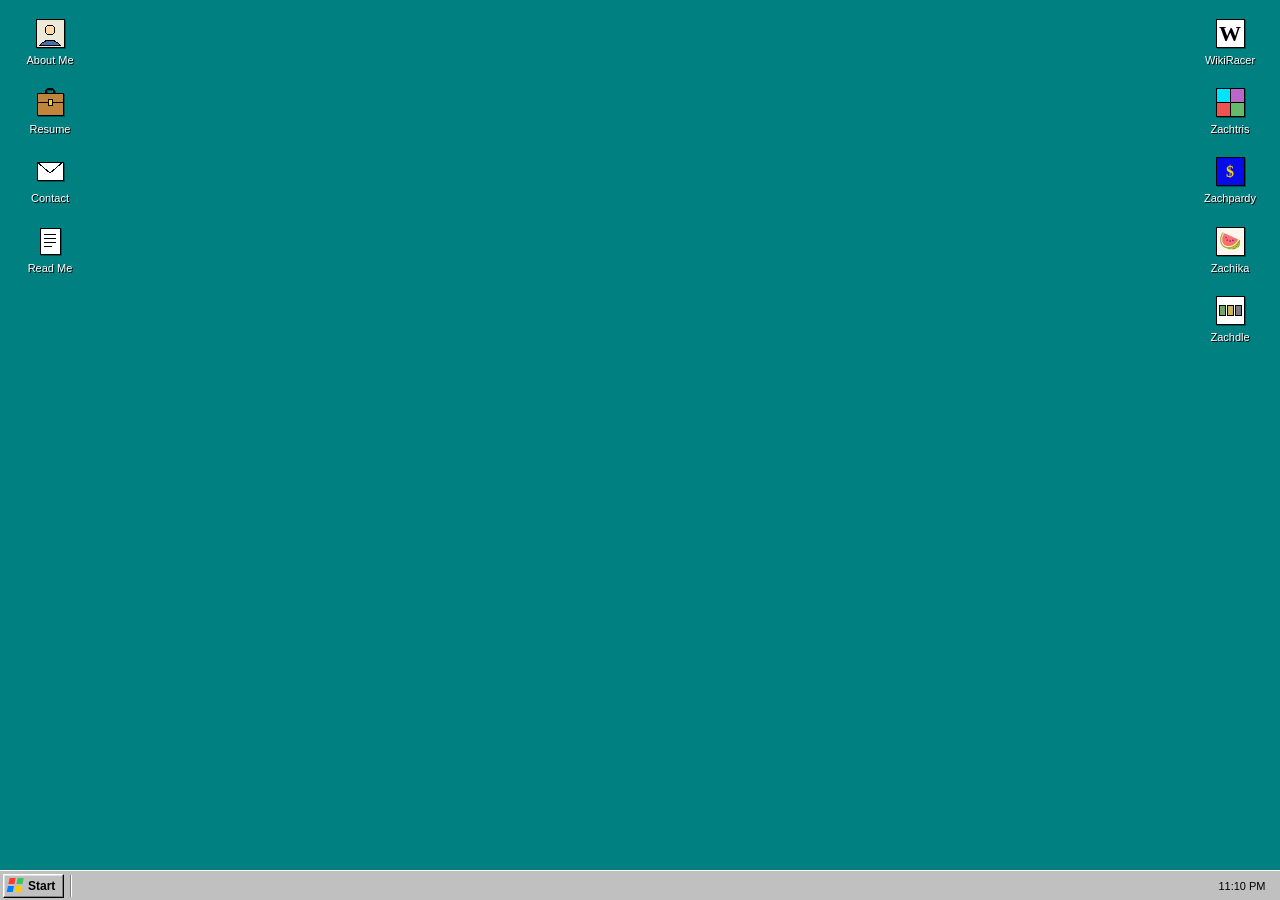
==== commit 4eaa7d7f: "Add Zachdle — Wordle clone 5-letter, 6 guesses, classic Wordle coloring and feel.  - Default mode pl" ====
--- a/index.html
+++ b/index.html
@@ -75,6 +75,13 @@
           </span>
           <span class="icon-label">Zachika</span>
         </button>
+
+        <button class="desktop-icon" data-app="zachdle" type="button">
+          <span class="icon-img" aria-hidden="true">
+            <svg viewBox="0 0 32 32"><rect x="2" y="2" width="28" height="28" fill="#fff" stroke="#000"/><rect x="5" y="11" width="6" height="10" fill="#6aaa64" stroke="#000"/><rect x="13" y="11" width="6" height="10" fill="#c9b458" stroke="#000"/><rect x="21" y="11" width="6" height="10" fill="#787c7e" stroke="#000"/></svg>
+          </span>
+          <span class="icon-label">Zachdle</span>
+        </button>
       </div>
     </main>
 
@@ -97,6 +104,7 @@
         <li data-app="zachtris"><span class="sm-icon">▦</span>Zachtris</li>
         <li data-app="zachpardy"><span class="sm-icon">$</span>Zachpardy</li>
         <li data-app="zachika"><span class="sm-icon">🍉</span>Zachika</li>
+        <li data-app="zachdle"><span class="sm-icon">▦</span>Zachdle</li>
         <li class="sep"></li>
         <li data-app="readme"><span class="sm-icon">?</span>Read Me</li>
         <li data-action="github"><span class="sm-icon">⌂</span>GitHub</li>
